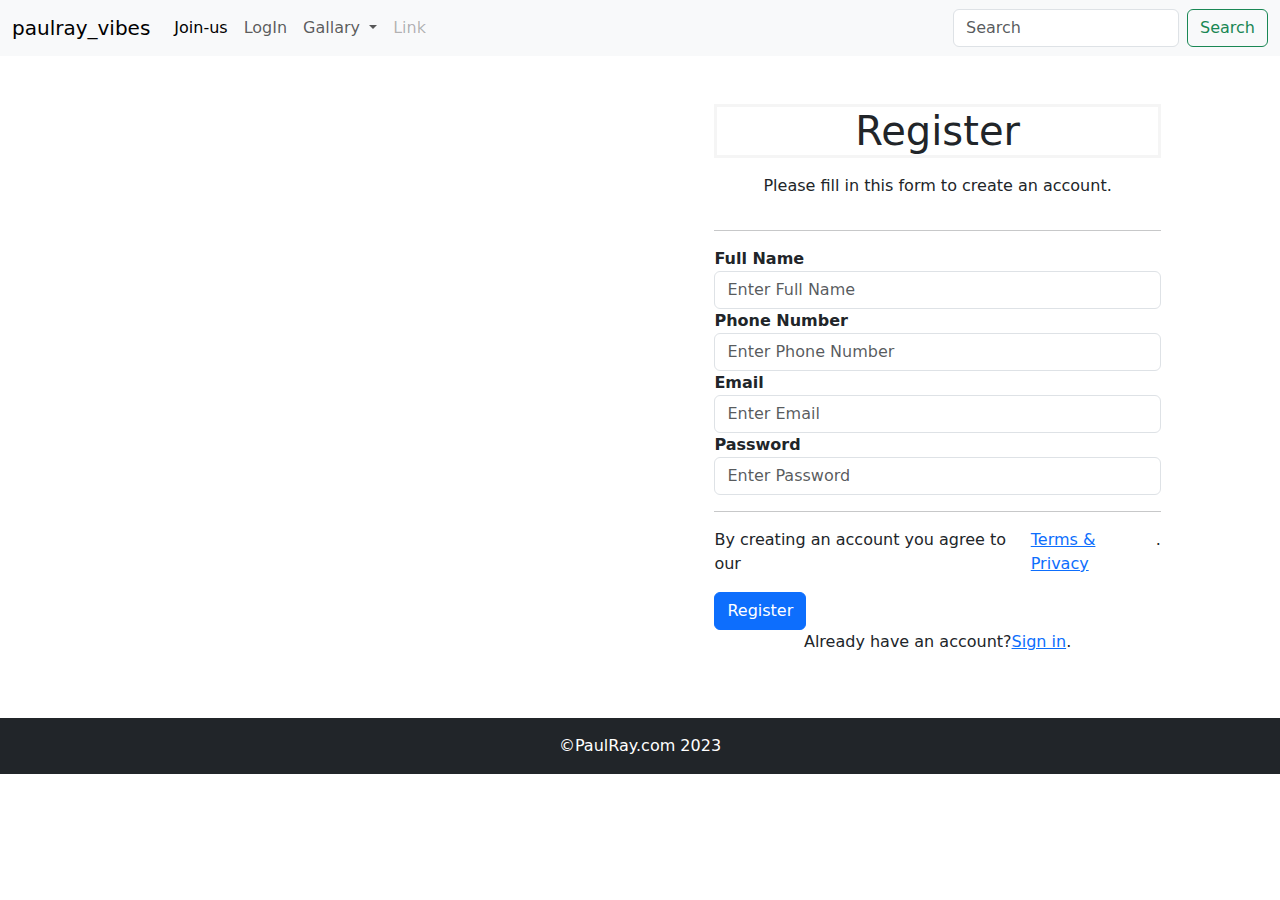
==== register/index.html @ 5ee57d65 "First Commit" ====
<!DOCTYPE html>
<html lang="en">
  <head>
    <meta charset="UTF-8" />
    <meta http-equiv="X-UA-Compatible" content="IE=edge" />
    <meta name="viewport" content="width=device-width, initial-scale=1.0" />
    <title>Register</title>
    <link rel="stylesheet" href="./index.css" />
  </head>
  <body>
    <nav class="navbar navbar-expand-lg bg-body-tertiary">
      <div class="container-fluid">
        <a class="navbar-brand" href="../index.html">paulray_vibes</a>
        <button
          class="navbar-toggler"
          type="button"
          data-bs-toggle="collapse"
          data-bs-target="#navbarScroll"
          aria-controls="navbarScroll"
          aria-expanded="false"
          aria-label="Toggle navigation"
        >
          <span class="navbar-toggler-icon"></span>
        </button>
        <div class="collapse navbar-collapse" id="navbarScroll">
          <ul
            class="navbar-nav me-auto my-2 my-lg-0 navbar-nav-scroll"
            style="--bs-scroll-height: 100px"
          >
            <li class="nav-item">
              <a
                class="nav-link active"
                aria-current="page"
                href="../register/index.html"
                >Join-us</a
              >
            </li>
            <li class="nav-item">
              <a class="nav-link" href="../login/index.html">LogIn</a>
            </li>
            <li class="nav-item dropdown">
              <a
                class="nav-link dropdown-toggle"
                href="#"
                role="button"
                data-bs-toggle="dropdown"
                aria-expanded="false"
              >
                Gallary
              </a>
              <ul class="dropdown-menu">
                <li>
                  <a class="dropdown-item" href="../Events/index.html"
                    >Events</a
                  >
                </li>
                <li>
                  <a class="dropdown-item" href="../Lifestyle/index.html"
                    >Lifestyle</a
                  >
                </li>
                <li><hr class="dropdown-divider" /></li>
                <li><a class="dropdown-item" href="#">ID Number</a></li>
              </ul>
            </li>
            <li class="nav-item">
              <a class="nav-link disabled" aria-disabled="true">Link</a>
            </li>
          </ul>
          <form class="d-flex" role="search">
            <input
              class="form-control me-2"
              type="search"
              placeholder="Search"
              aria-label="Search"
            />
            <button class="btn btn-outline-success" type="submit">
              Search
            </button>
          </form>
        </div>
      </div>
    </nav>

    <main class="container mt-5">
      <div class="reg-img">
        <img src="" alt="" />
      </div>
      <form class="action_page" action="action_page">
        <h1 class="mb-3">Register</h1>
        <p>Please fill in this form to create an account.</p>
        <hr />

        <label for="fullName"><b>Full Name</b></label>
        <input
          type="text"
          class="form-control"
          placeholder="Enter Full Name"
          name="fullName"
          id="fullName"
          required
        />

        <label for="phoneNumber"><b>Phone Number</b></label>
        <input
          type="text"
          class="form-control"
          placeholder="Enter Phone Number"
          name="phoneNumber"
          id="phoneNumber"
          required
        />

        <label for="email"><b>Email</b></label>
        <input
          type="email"
          class="form-control"
          placeholder="Enter Email"
          name="email"
          id="email"
          required
        />

        <label for="password"><b>Password</b></label>
        <input
          type="password"
          class="form-control"
          placeholder="Enter Password"
          name="password"
          id="password"
          required
        />

        <div class="form-group">
          <hr />
          <p>
            By creating an account you agree to our
            <a href="#">Terms & Privacy</a>.
          </p>
          <button type="submit" class="btn btn-primary">Register</button>
        </div>

        <div class="form-group">
          <p>Already have an account? <a href="#">Sign in</a>.</p>
        </div>
      </form>
    </main>

    <footer class="bg-dark text-white text-center p-3 mt-5">
      &copy;PaulRay.com 2023
    </footer>

    <!-- Bootstrap CSS -->
    <link
      href="https://cdn.jsdelivr.net/npm/bootstrap@5.3.3/dist/css/bootstrap.min.css"
      rel="stylesheet"
      integrity="sha384-QWTKZyjpPEjISv5WaRU9OFeRpok6YctnYmDr5pNlyT2bRjXh0JMhjY6hW+ALEwIH"
      crossorigin="anonymous"
    />
    <!-- Bootstrap JS bundle (Popper included) -->

    <script
      src="https://cdn.jsdelivr.net/npm/bootstrap@5.3.3/dist/js/bootstrap.bundle.min.js"
      integrity="sha384-YvpcrYf0tY3lHB60NNkmXc5s9fDVZLESaAA55NDzOxhy9GkcIdslK1eN7N6jIeHz"
      crossorigin="anonymous"
    ></script>
  </body>
</html>
---- register/index.css ----
.container {
  display: flex;
  /* border: 4px solid; */
  justify-content: space-evenly;
}

.reg-img {
  display: flex;
  /* border: 3px solid; */
  width: 50%;
}

.action_page {
  display: flex;
  flex-flow: column;
  width: 40%;
  /* border: 3px solid; */
}

.form-row {
  /* border: 4px solid; */
}

p {
  display: flex;
  justify-content: center;
  /* border: 4px solid; */
}

.form-control {
  display: flex;
  width: 50vw;
  /* border: 3px solid; */
}
.mb-3 {
  display: flex;
  border: 3px solid whitesmoke;
  justify-content: center;
  align-items: center;
}

@media screen and (orientation: portrait) {
  .reg-img {
    display: none;
  }

  .action_page {
    display: flex;
    flex-flow: column;
    width: 100%;
    /* border: 3px solid; */
  }
}
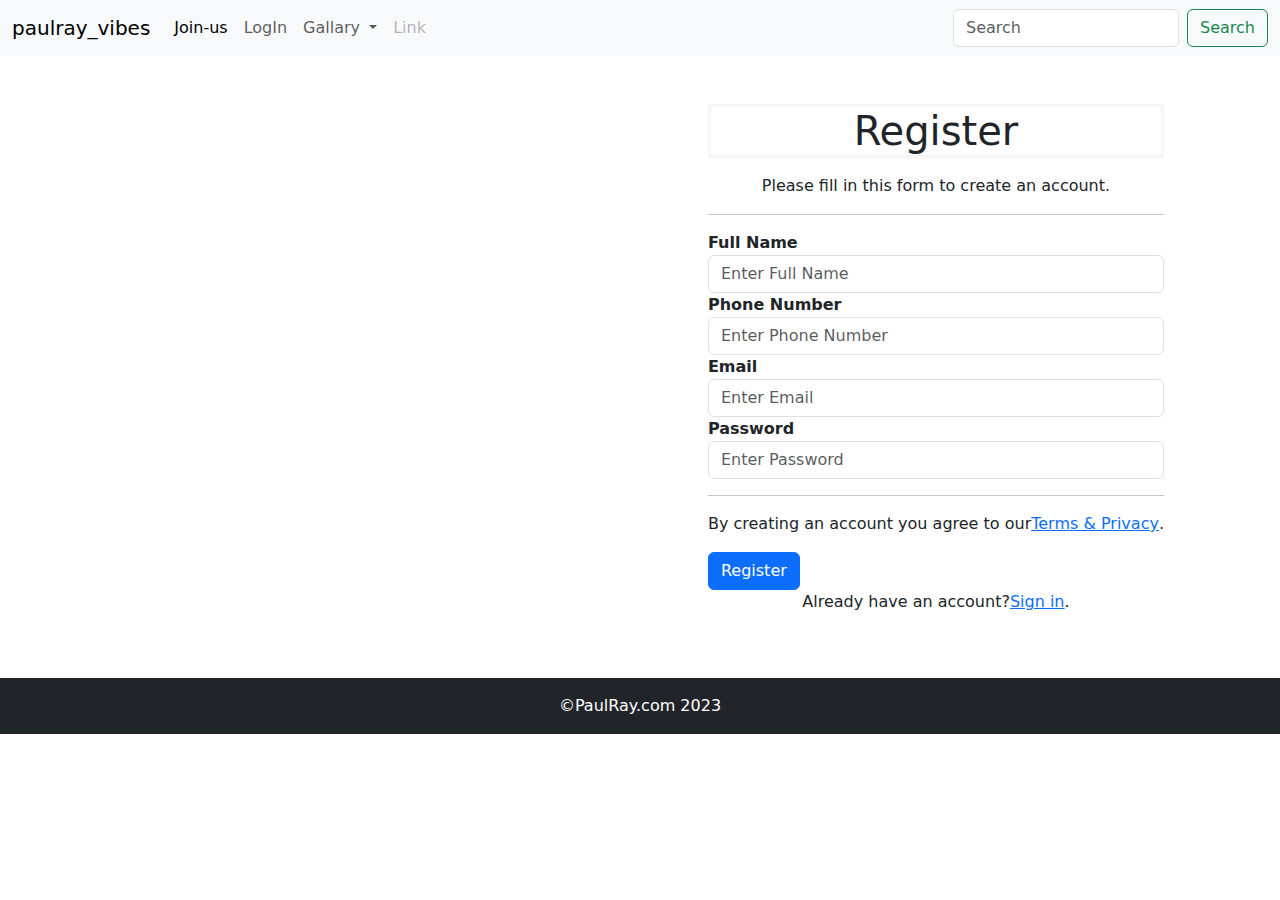
==== commit 81083494: "Remove non existing action page" ====
--- a/register/index.html
+++ b/register/index.html
@@ -86,7 +86,7 @@
       <div class="reg-img">
         <img src="" alt="" />
       </div>
-      <form class="action_page" action="action_page">
+      <form netlify>
         <h1 class="mb-3">Register</h1>
         <p>Please fill in this form to create an account.</p>
         <hr />
